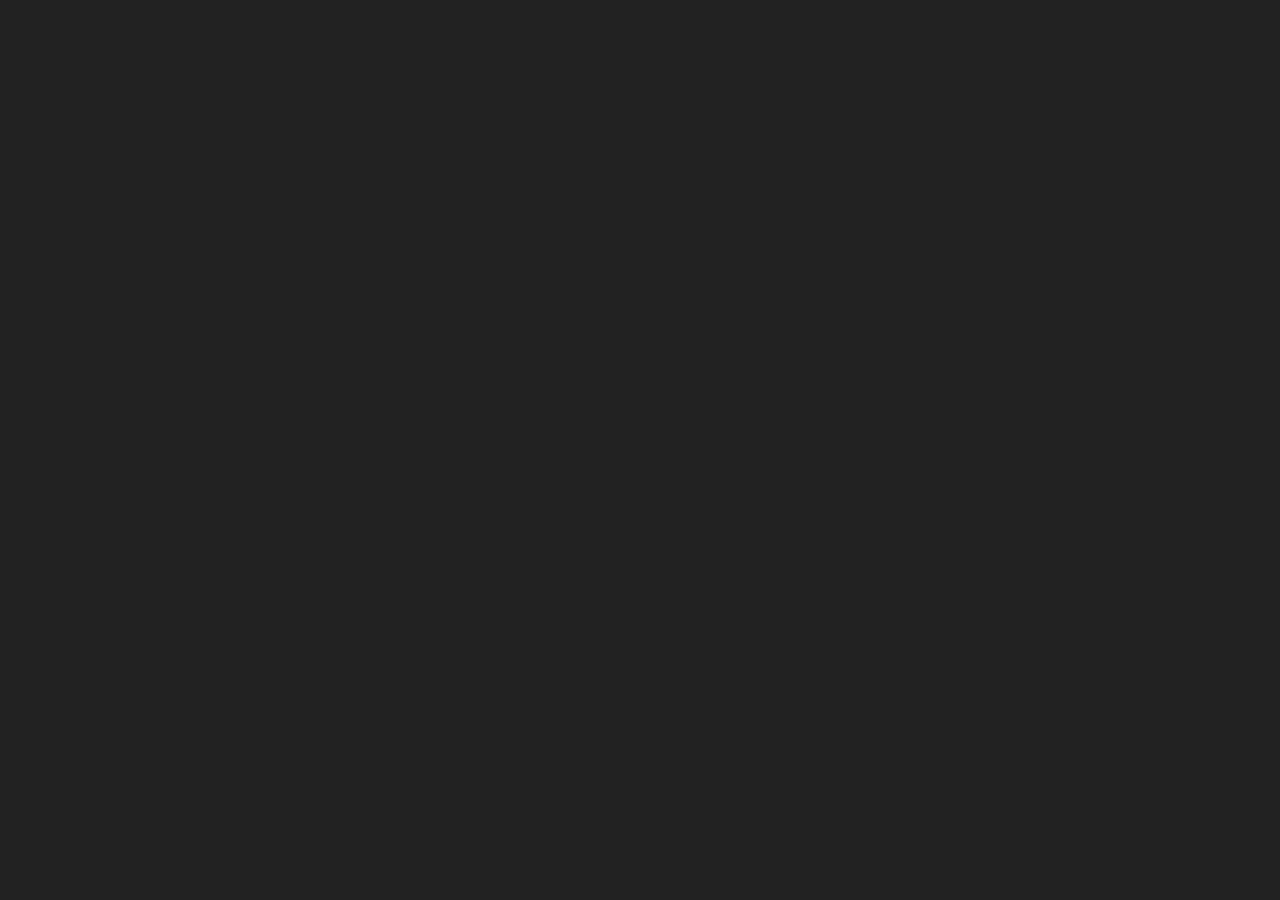
==== room1.html @ a3e489d5 "Game Files Adding Game Files 10/29/26" ====
<!DOCTYPE html>
<html lang="en">
<head>
  <meta charset="UTF-8">
  <meta name="viewport" content="width=device-width, initial-scale=1.0">
  <title>Room 1 - St. Eric Hospital</title>
  <link rel="stylesheet" href="style.css">
</head>
<body>
  <div id="room" data-room="room1"></div>

  <script src="script.js"></script>
</body>
</html>
---- style.css ----
* {
  margin: 0;
  padding: 0;
  box-sizing: border-box;
}

body {
  width: 100%;
  height: 100vh;
  display: flex;
  justify-content: center;
  align-items: center;
  background-color: #222; 
}



#start-screen {
  width: 60%;
  display: flex;
  flex-direction: column;
  align-items: center;
  color: white;
  text-align: center;
}

#start-screen h1 {
  font-size: 4rem;
}

#start-screen p {
  font-size: 1.5rem;
  margin: 2% 0 4% 0;
}

#start-button {
  padding: 1.5% 4%;
  font-size: 1.5rem;
  color: white;
  background-color: #8b0000;
  text-decoration: none;
  cursor: pointer;
}

#start-button:hover {
  background-color: #b00000;
}

#start-button:active {
  background-color: #600000;
}


#room {
  display: grid;
  grid-template-columns: repeat(16, 1fr);
  grid-template-rows: repeat(9, 1fr);
  width: min(100vw, calc(100vh * 16 / 9));
  aspect-ratio: 16 / 9;
}

.tile {
  width: 100%;
  height: 100%;
  background-size: 100% 100%;
}

.wall {
  background-image: url("tiles/wall_tile.png");
}

.floor {
  background-image: url("tiles/floor_tile.png");
}

.object {
  background-image: var(--object-image), url("tiles/floor_tile.png");
}
.wood-door-left {
  background-image: url("tiles/Doors/wood_door_left.png");
}

.wood-door-middle {
  background-image: url("tiles/Doors/wood_door_mid.png");
}

.wood-door-right {
  background-image: url("tiles/Doors/wood_door_right.png");
}

.iron-door-left {
  background-image: url("tiles/Doors/iron_door_left.png");
}

.iron-door-middle {
  background-image: url("tiles/Doors/iron_door_mid.png");
}

.iron-door-right {
  background-image: url("tiles/Doors/iron_door_right.png");
}

#player {
  width: 100%;
  height: 100%;
  background-image: url("sprites/player.png");
  background-size: 100% 100%;
}

#player.facing-left {
  background-image: url("sprites/playerL.png");
}

#player.facing-right {
  background-image: url("sprites/playerR.png");
}

#modal {
  position: fixed;
  top: 0;
  left: 0;
  width: 100%;
  height: 100%;
  display: flex;
  justify-content: center;
  align-items: center;
  background-color: rgba(0, 0, 0, 0.7);
}

#modal.hidden {
  display: none;
}

#modal-box {
  width: 80%;
  display: flex;
  flex-direction: column;
  align-items: center;
  color: white;
  text-align: center;
}

#modal-image {
  max-width: 100%;
  max-height: 80vh;
  object-fit: contain;
}

#modal-text {
  font-size: 1.3rem;
  margin-bottom: 5%;
}

#modal-close {
  padding: 2% 6%;
  font-size: 1.1rem;
  color: white;
  background-color: #8b0000;
  border: none;
  cursor: pointer;
}

#modal-close:hover {
  background-color: #b00000;
}

#modal-close:active {
  background-color: #600000;
}


#modal-image.hidden {
  display: none;
}
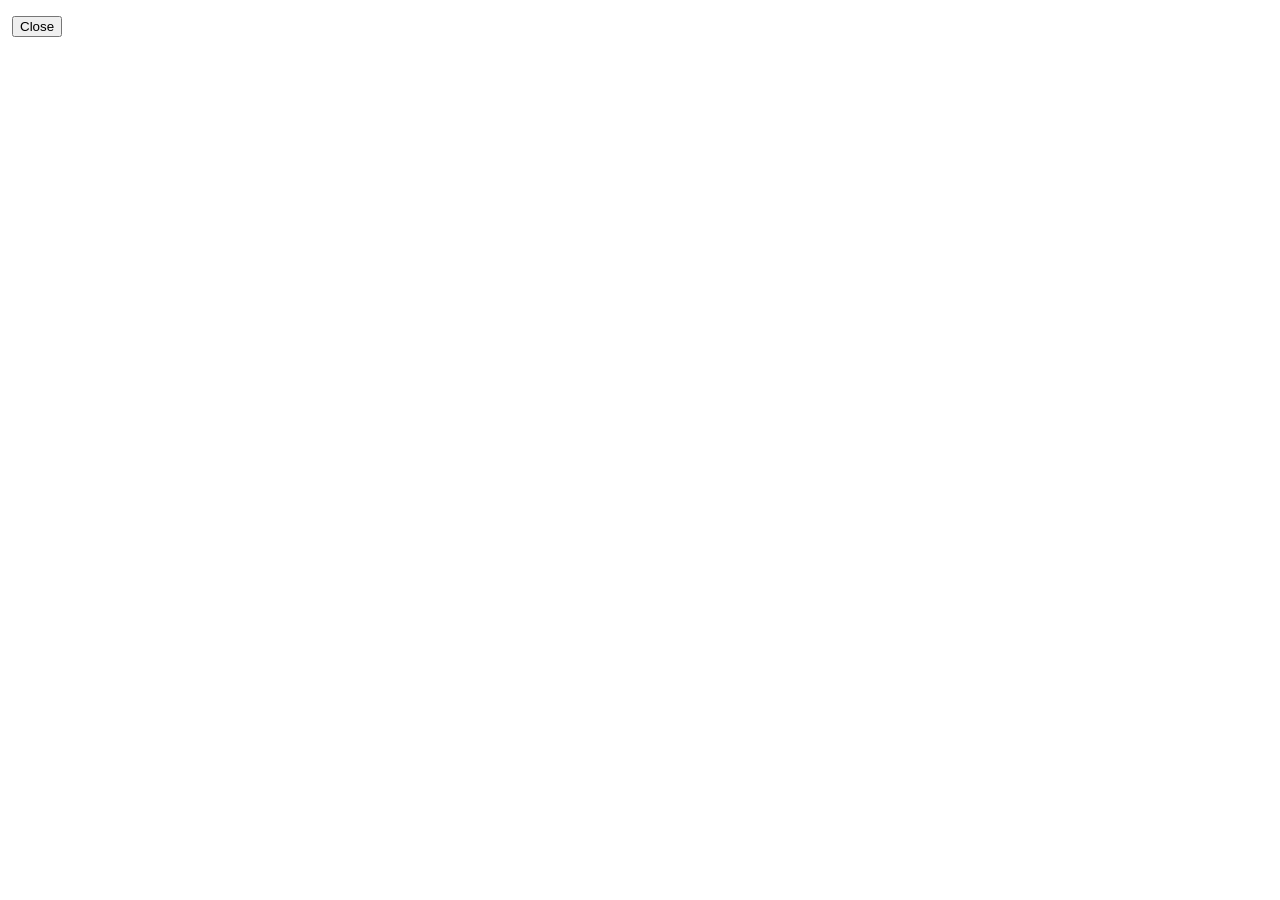
==== commit 6248a8c1: "Update room1.html" ====
--- a/room1.html
+++ b/room1.html
@@ -4,11 +4,20 @@
   <meta charset="UTF-8">
   <meta name="viewport" content="width=device-width, initial-scale=1.0">
   <title>Room 1 - St. Eric Hospital</title>
-  <link rel="stylesheet" href="style.css">
+  <link rel="stylesheet" href="shared.css">
 </head>
 <body>
   <div id="room" data-room="room1"></div>
 
-  <script src="script.js"></script>
+  <div id="modal" class="hidden">
+    <div id="modal-box">
+      <p id="modal-text"></p>
+      <img id="modal-image" class="hidden" alt="">
+      <button id="modal-close">Close</button>
+    </div>
+  </div>
+
+  <script src="engine.js"></script>
+  <script src="room1.js"></script>
 </body>
-</html>+</html>
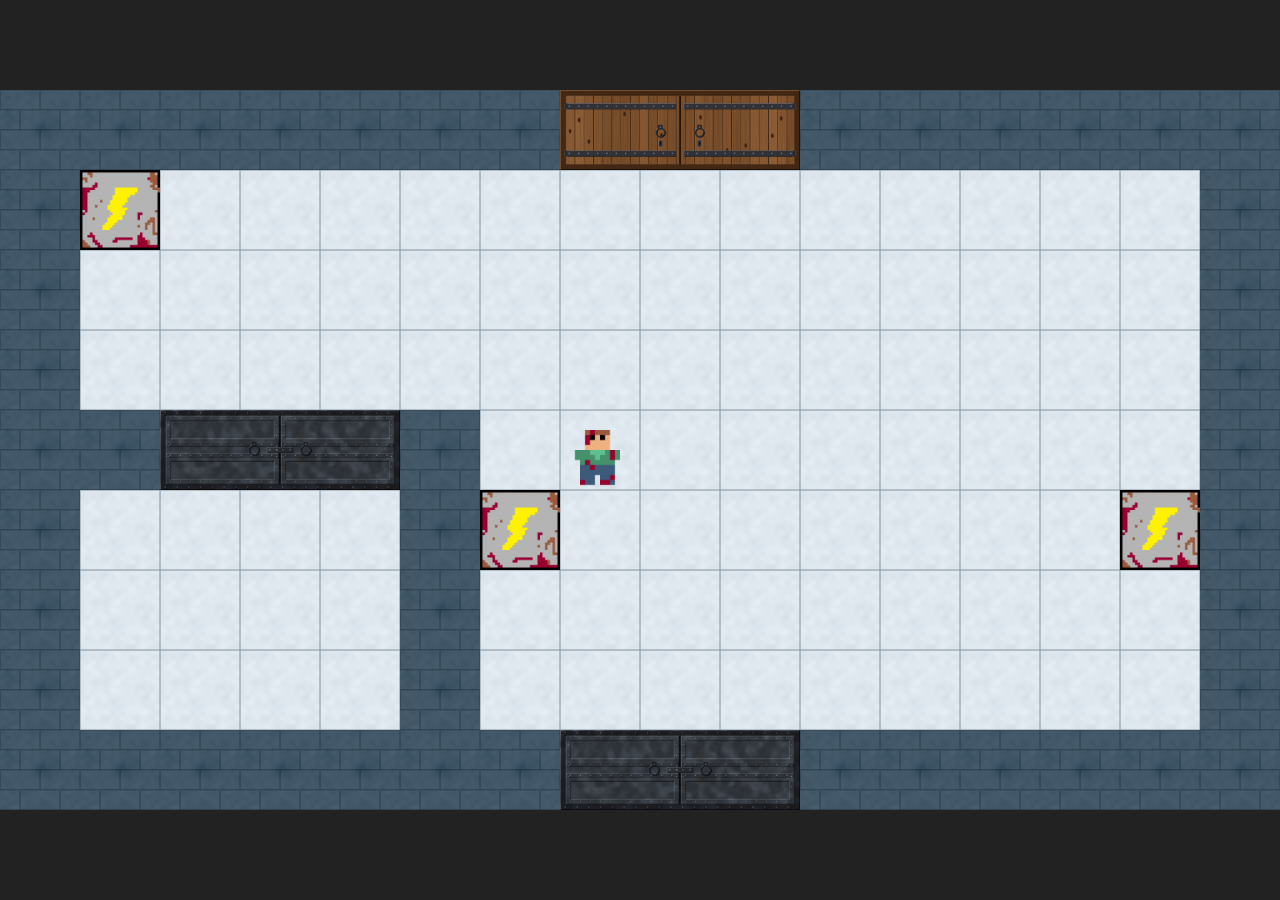
==== commit e8a9a363: "Update Escape The Hospital Game" ====
--- a/room1.html
+++ b/room1.html
@@ -1,23 +1,23 @@
-<!DOCTYPE html>
-<html lang="en">
-<head>
-  <meta charset="UTF-8">
-  <meta name="viewport" content="width=device-width, initial-scale=1.0">
-  <title>Room 1 - St. Eric Hospital</title>
-  <link rel="stylesheet" href="shared.css">
-</head>
-<body>
-  <div id="room" data-room="room1"></div>
-
-  <div id="modal" class="hidden">
-    <div id="modal-box">
-      <p id="modal-text"></p>
-      <img id="modal-image" class="hidden" alt="">
-      <button id="modal-close">Close</button>
-    </div>
-  </div>
-
-  <script src="engine.js"></script>
-  <script src="room1.js"></script>
-</body>
-</html>
+<!DOCTYPE html>
+<html lang="en">
+<head>
+  <meta charset="UTF-8">
+  <meta name="viewport" content="width=device-width, initial-scale=1.0">
+  <title>Room 1 - St. Eric Hospital</title>
+  <link rel="stylesheet" href="shared.css">
+</head>
+<body>
+  <div id="room" data-room="room1"></div>
+
+  <div id="modal" class="hidden">
+    <div id="modal-box">
+      <p id="modal-text"></p>
+      <img id="modal-image" class="hidden" alt="">
+      <button id="modal-close">Close</button>
+    </div>
+  </div>
+
+  <script src="engine.js"></script>
+  <script src="room1.js"></script>
+</body>
+</html>
--- a/shared.css
+++ b/shared.css
@@ -0,0 +1,192 @@
+* {
+  margin: 0;
+  padding: 0;
+  box-sizing: border-box;
+}
+
+body {
+  width: 100%;
+  height: 100vh;
+  display: flex;
+  justify-content: center;
+  align-items: center;
+  background-color: #222;
+}
+
+#start-screen {
+  width: 60%;
+  display: flex;
+  flex-direction: column;
+  align-items: center;
+  color: white;
+  text-align: center;
+}
+
+#start-screen h1 {
+  font-size: 4rem;
+}
+
+#start-screen p {
+  font-size: 1.5rem;
+  margin: 2% 0 4% 0;
+}
+
+#start-button {
+  padding: 1.5% 4%;
+  font-size: 1.5rem;
+  color: white;
+  background-color: #8b0000;
+  text-decoration: none;
+  cursor: pointer;
+}
+
+#start-button:hover {
+  background-color: #b00000;
+}
+
+#start-button:active {
+  background-color: #600000;
+}
+
+#room {
+  display: grid;
+  grid-template-columns: repeat(16, 1fr);
+  grid-template-rows: repeat(9, 1fr);
+  width: min(100vw, calc(100vh * 16 / 9));
+  aspect-ratio: 16 / 9;
+}
+
+.tile {
+  width: 100%;
+  height: 100%;
+  background-size: 100% 100%;
+}
+
+.wall {
+  background-image: url("tiles/wall_tile.png");
+}
+
+.floor {
+  background-image: url("tiles/floor_tile.png");
+}
+
+.floorBlood {
+  background-image: url("tiles/blood_floor_tile.png");
+}
+
+.object {
+  background-image: var(--object-image), url("tiles/floor_tile.png");
+}
+
+.wood-door-left {
+  background-image: url("tiles/doors/wood_door_left.png");
+}
+
+.wood-door-middle {
+  background-image: url("tiles/doors/wood_door_mid.png");
+}
+
+.wood-door-right {
+  background-image: url("tiles/doors/wood_door_right.png");
+}
+
+.iron-door-left {
+  background-image: url("tiles/doors/iron_door_left.png");
+}
+
+.iron-door-middle {
+  background-image: url("tiles/doors/iron_door_mid.png");
+}
+
+.iron-door-right {
+  background-image: url("tiles/doors/iron_door_right.png");
+}
+
+#player {
+  width: 100%;
+  height: 100%;
+  background-image: url("sprites/player.png");
+  background-size: 100% 100%;
+}
+
+#player.facing-left {
+  background-image: url("sprites/playerL.png");
+}
+
+#player.facing-right {
+  background-image: url("sprites/playerR.png");
+}
+
+#player.facing-mop-left {
+  background-image: url("sprites/playerL-mop.png");
+}
+
+#player.facing-mop-right {
+  background-image: url("sprites/playerR-mop.png");
+}
+
+#modal {
+  position: fixed;
+  top: 0;
+  left: 0;
+  width: 100%;
+  height: 100%;
+  display: flex;
+  justify-content: center;
+  align-items: center;
+  background-color: rgba(0, 0, 0, 0.7);
+}
+
+#modal.hidden {
+  display: none;
+}
+
+#modal-box {
+  width: 80%;
+  display: flex;
+  flex-direction: column;
+  align-items: center;
+  color: white;
+  text-align: center;
+}
+
+#modal-image {
+  max-width: 100%;
+  max-height: 80vh;
+  object-fit: contain;
+}
+
+#modal-image.hidden {
+  display: none;
+}
+
+#modal-text {
+  font-size: 1.3rem;
+  margin-bottom: 5%;
+}
+
+#modal-close {
+  margin-top: 3%;
+  padding: 1% 3%;
+  font-size: 1.2rem;
+  color: white;
+  background-color: #8b0000;
+  border: none;
+  cursor: pointer;
+}
+
+#modal-close:hover {
+  background-color: #b00000;
+}
+
+#modal-close:active {
+  background-color: #600000;
+}
+
+.clicky:hover {
+  cursor: pointer;
+}
+
+.clicky:active {
+  transform: scale(0.95);
+}
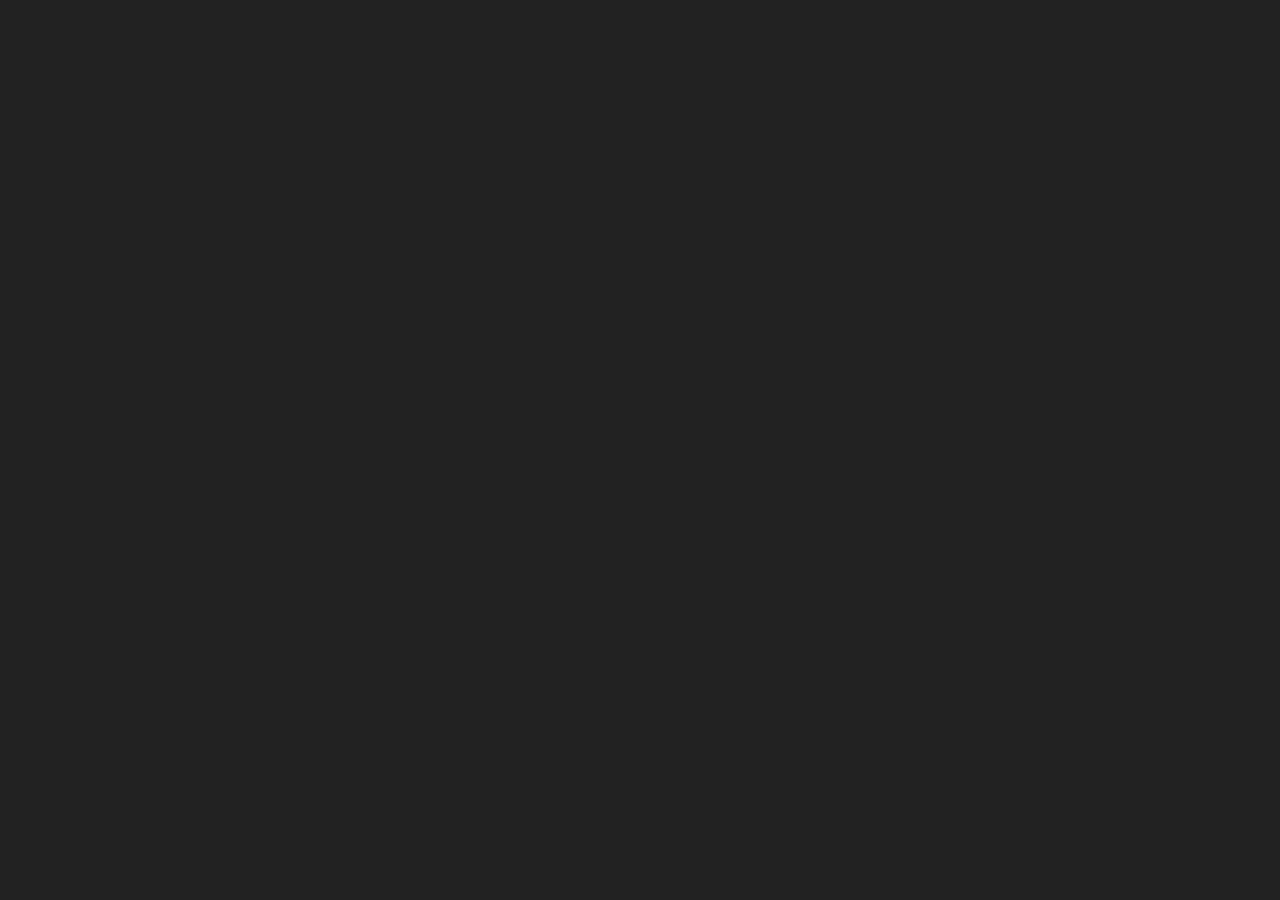
==== commit 560ba00c: "nathan is goy" ====
--- a/room1.html
+++ b/room1.html
@@ -1,3 +1,4 @@
+
 <!DOCTYPE html>
 <html lang="en">
 <head>
@@ -13,6 +14,42 @@
     <div id="modal-box">
       <p id="modal-text"></p>
       <img id="modal-image" class="hidden" alt="">
+
+      <!-- Fuse Box Puzzle -->
+      <div id="wire-puzzle" class="hidden">
+
+        <div class="wire-board">
+          <img
+            src="tiles/objects/fuse_box_puzzle.png"
+            alt="Open fuse box"
+            class="wire-image"
+          >
+
+          <button class="wire-button wire-left wire-red"
+            data-color="red"></button>
+
+          <button class="wire-button wire-left wire-yellow"
+            data-color="yellow"></button>
+
+          <button class="wire-button wire-left wire-blue"
+            data-color="blue"></button>
+
+          <button class="wire-button wire-right wire-blue"
+            data-color="blue"></button>
+
+          <button class="wire-button wire-right wire-red"
+            data-color="red"></button>
+
+          <button class="wire-button wire-right wire-yellow"
+            data-color="yellow"></button>
+        </div>
+
+        <p id="wire-message">
+          Select a wire on the left, then its match on the right.
+        </p>
+
+      </div>
+
       <button id="modal-close">Close</button>
     </div>
   </div>
--- a/shared.css
+++ b/shared.css
@@ -1,3 +1,4 @@
+
 * {
   margin: 0;
   padding: 0;
@@ -11,6 +12,91 @@
   justify-content: center;
   align-items: center;
   background-color: #222;
+}
+
+.row {
+  height: 50%;
+  width: 100%;
+  display: flex;
+}
+
+.specialFit {
+  height: auto;
+  width: 100%;
+}
+
+.blockBox {
+  height: 100%;
+  width: 25%;
+  display: block;
+}
+
+.box {
+  height: 100%;
+  width: 25%;
+}
+
+.center-content {
+  align-items: center;
+  justify-content: center;
+  display: flex;
+}
+
+.imgFit {
+  height: 100%;
+  width: auto;
+}
+
+.nextBox {
+  height: 20%;
+  width: 12%;
+  position: fixed;
+  left: 85%;
+  background-color: aqua;
+}
+
+.modal {
+  display: flex;
+  position: fixed;
+  top: 10;
+  left: 10;
+  z-index: 10;
+  width: 70%;
+  height: 70%;
+  opacity: 1;
+}
+
+.modal-body {
+  width: 100%;
+  height: 100%;
+  background-color: #525050;
+  opacity: 1;
+  margin: 0;
+  display: block;
+}
+
+.clicky:hover {
+  cursor: pointer;
+}
+
+.clicky:active {
+  transform: scale(0.95);
+}
+
+.close {
+  color: #aaaaaa;
+  position: fixed;
+  top: 15%;
+  right: 16%;
+  font-size: 50px;
+  font-weight: bold;
+}
+
+.close:hover,
+.close:focus {
+  color: #000;
+  text-decoration: none;
+  cursor: pointer;
 }
 
 #start-screen {
@@ -190,3 +276,82 @@
 .clicky:active {
   transform: scale(0.95);
 }
+
+
+/* =================================
+   FUSE BOX PUZZLE
+================================= */
+
+#wire-puzzle {
+  width: 100%;
+  max-width: 900px;
+  margin-bottom: 15px;
+}
+
+#wire-puzzle.hidden {
+  display: none;
+}
+
+.wire-board {
+  position: relative;
+  width: 100%;
+}
+
+.wire-image {
+  width: 100%;
+  display: block;
+}
+
+.wire-button {
+  position: absolute;
+  width: 18%;
+  height: 13%;
+  background: transparent;
+  border: 2px solid transparent;
+  cursor: pointer;
+}
+
+.wire-button:hover {
+  border: 2px solid white;
+  background: rgba(255, 255, 255, 0.15);
+}
+
+/* Left wires */
+
+.wire-left.wire-red {
+  top: 24%;
+  left: 28%;
+}
+
+.wire-left.wire-yellow {
+  top: 42%;
+  left: 28%;
+}
+
+.wire-left.wire-blue {
+  top: 60%;
+  left: 28%;
+}
+
+/* Right wires */
+
+.wire-right.wire-blue {
+  top: 24%;
+  left: 69%;
+}
+
+.wire-right.wire-red {
+  top: 42%;
+  left: 69%;
+}
+
+.wire-right.wire-yellow {
+  top: 60%;
+  left: 69%;
+}
+
+#wire-message {
+  color: white;
+  font-size: 18px;
+  margin-top: 10px;
+}
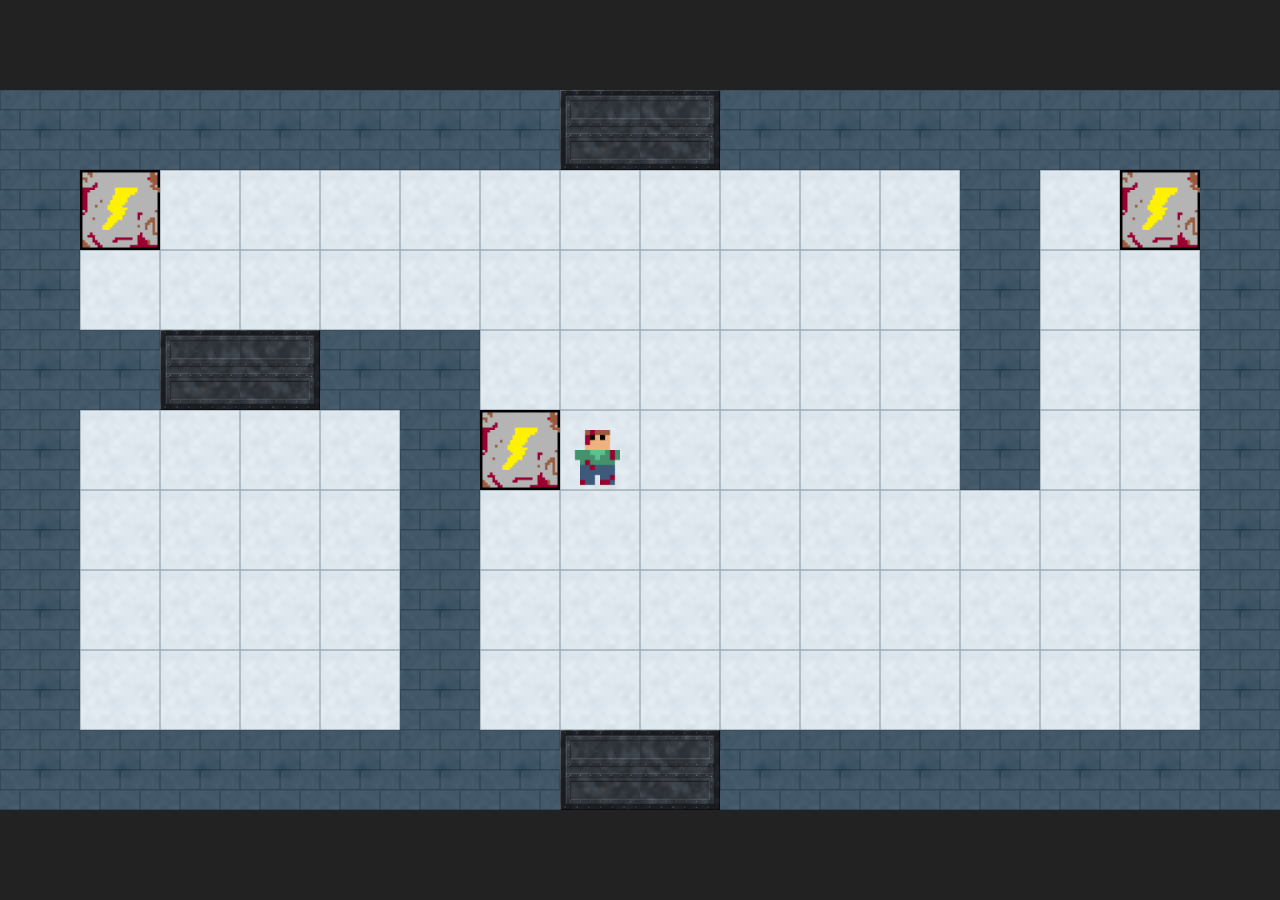
==== commit 9df854f0: "added base logic for fuse box" ====
--- a/room1.html
+++ b/room1.html
@@ -10,51 +10,7 @@
 <body>
   <div id="room" data-room="room1"></div>
 
-  <div id="modal" class="hidden">
-    <div id="modal-box">
-      <p id="modal-text"></p>
-      <img id="modal-image" class="hidden" alt="">
-
-      <!-- Fuse Box Puzzle -->
-      <div id="wire-puzzle" class="hidden">
-
-        <div class="wire-board">
-          <img
-            src="tiles/objects/fuse_box_puzzle.png"
-            alt="Open fuse box"
-            class="wire-image"
-          >
-
-          <button class="wire-button wire-left wire-red"
-            data-color="red"></button>
-
-          <button class="wire-button wire-left wire-yellow"
-            data-color="yellow"></button>
-
-          <button class="wire-button wire-left wire-blue"
-            data-color="blue"></button>
-
-          <button class="wire-button wire-right wire-blue"
-            data-color="blue"></button>
-
-          <button class="wire-button wire-right wire-red"
-            data-color="red"></button>
-
-          <button class="wire-button wire-right wire-yellow"
-            data-color="yellow"></button>
-        </div>
-
-        <p id="wire-message">
-          Select a wire on the left, then its match on the right.
-        </p>
-
-      </div>
-
-      <button id="modal-close">Close</button>
-    </div>
-  </div>
-
   <script src="engine.js"></script>
   <script src="room1.js"></script>
 </body>
-</html>
+</html>
--- a/shared.css
+++ b/shared.css
@@ -12,6 +12,10 @@
   justify-content: center;
   align-items: center;
   background-color: #222;
+}
+
+.hidden {
+  display: none !important;
 }
 
 .row {
@@ -52,7 +56,11 @@
   width: 12%;
   position: fixed;
   left: 85%;
-  background-color: aqua;
+  background-image: url("overlay/right arrow.png");
+  background-size: cover;
+  background-position: center;
+  background-repeat: no-repeat;
+
 }
 
 .modal {
@@ -152,6 +160,10 @@
   background-image: url("tiles/wall_tile.png");
 }
 
+.fuse-box {
+  background-image: url("tiles/objects/fuse_box.png");
+}
+
 .floor {
   background-image: url("tiles/floor_tile.png");
 }
